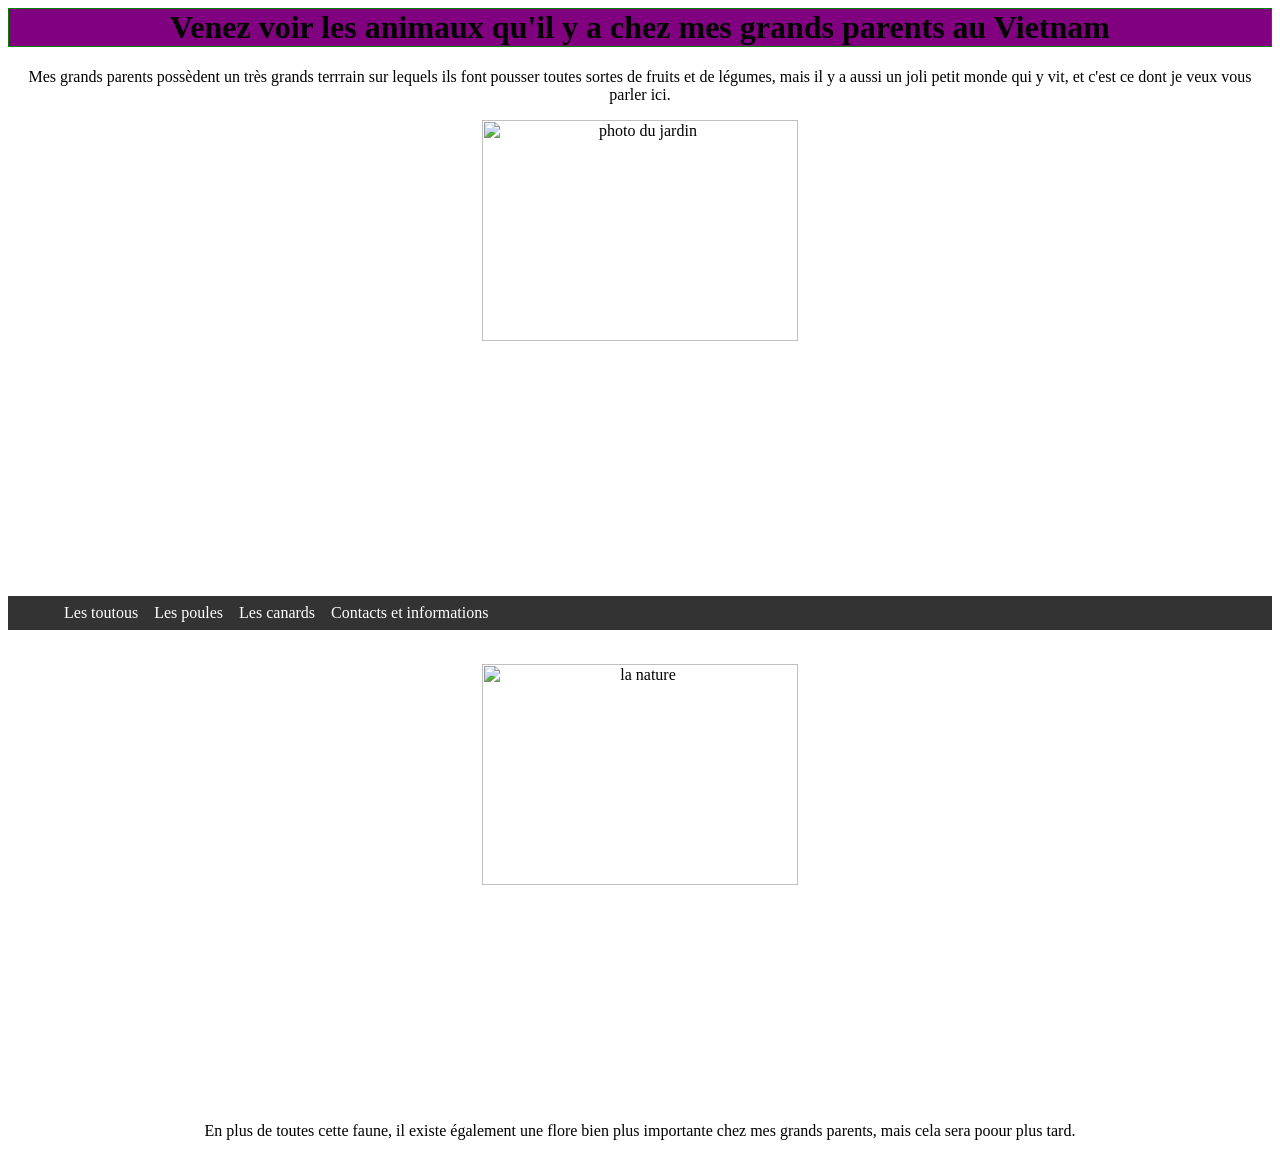
==== pages/index.html @ 086cb43b "Rename index.html to pages/index.html" ====
<html>
	<head>
		<title>
			Les animaux
		</title>
		 <link rel="stylesheet" href="style.css">
	</head>
	<body>
		<h1>Venez voir les animaux qu'il y a chez mes grands parents au Vietnam</h1>
		<p>Mes grands parents possèdent un très grands terrrain sur lequels ils font pousser toutes sortes de fruits et de légumes, mais il y a aussi un joli petit monde qui y vit, et c'est ce dont je veux vous parler ici.</p>
		<p align="center">
		<img src="pages/images/yard.jpg" style="width: 50%; height: auto;" alt="photo du jardin" title="entrée du jardin"/></p><br>
		  <nav class="navbar">
			   <ul class="nav-links">
				   <li><a href="pages/page1.html">Les toutous</a></li>
				   <li><a href="pages/page2.html">Les poules</a></li>
				   <li><a href="pages/page3.html">Les canards</a></li>
				   <li><a href="pages/contacts.html">Contacts et informations</a></li>
			   </ul>
			    <div class="hamburger">
					 <span></span>
					<span></span>
					<span></span>
				</div>
		  </nav><br>
		<p align="center">
		<img src="pages/images/nature.jpg" style="width: 50%; height: auto;" alt="la nature" title="photo de la nature au vietnam"/></p>
		<p>En plus de toutes cette faune, il existe également une flore bien plus importante chez mes grands parents, mais cela sera poour plus tard.</p>
	</body>
</html>
---- pages/style.css ----
h1 {
  text-align: center;
  color: black;
  background-color: purple;

  border: 1px solid green;
}
p { 
  text-align: center;
  color: black;
}
.navbar {
    display: flex;
    justify-content: space-between;
    align-items: center;
    background-color: #333;
    padding: 0.5em 1em;
    color: white;
}

.nav-links {
    list-style: none;
    display: flex;
    gap: 1em;
    margin: 0;
}

.nav-links a {
    text-decoration: none;
    color: white;
    transition: color 0.3s;
}

.nav-links a:hover {
    color: #00bcd4;
}

.hamburger {
    display: none;
    flex-direction: column;
    gap: 5px;
    cursor: pointer;
}

.hamburger span {
    width: 25px;
    height: 3px;
    background-color: white;
}
.bouton-accueil {
  display: inline-block;
  padding: 10px 20px;
  background-color: #0066cc;
  color: #ffffff;
  text-decoration: none;
  border-radius: 5px;
  font-weight: bold;
  transition: background-color 0.3s ease;
}

.bouton-accueil:hover {
  background-color: #004d99;
}
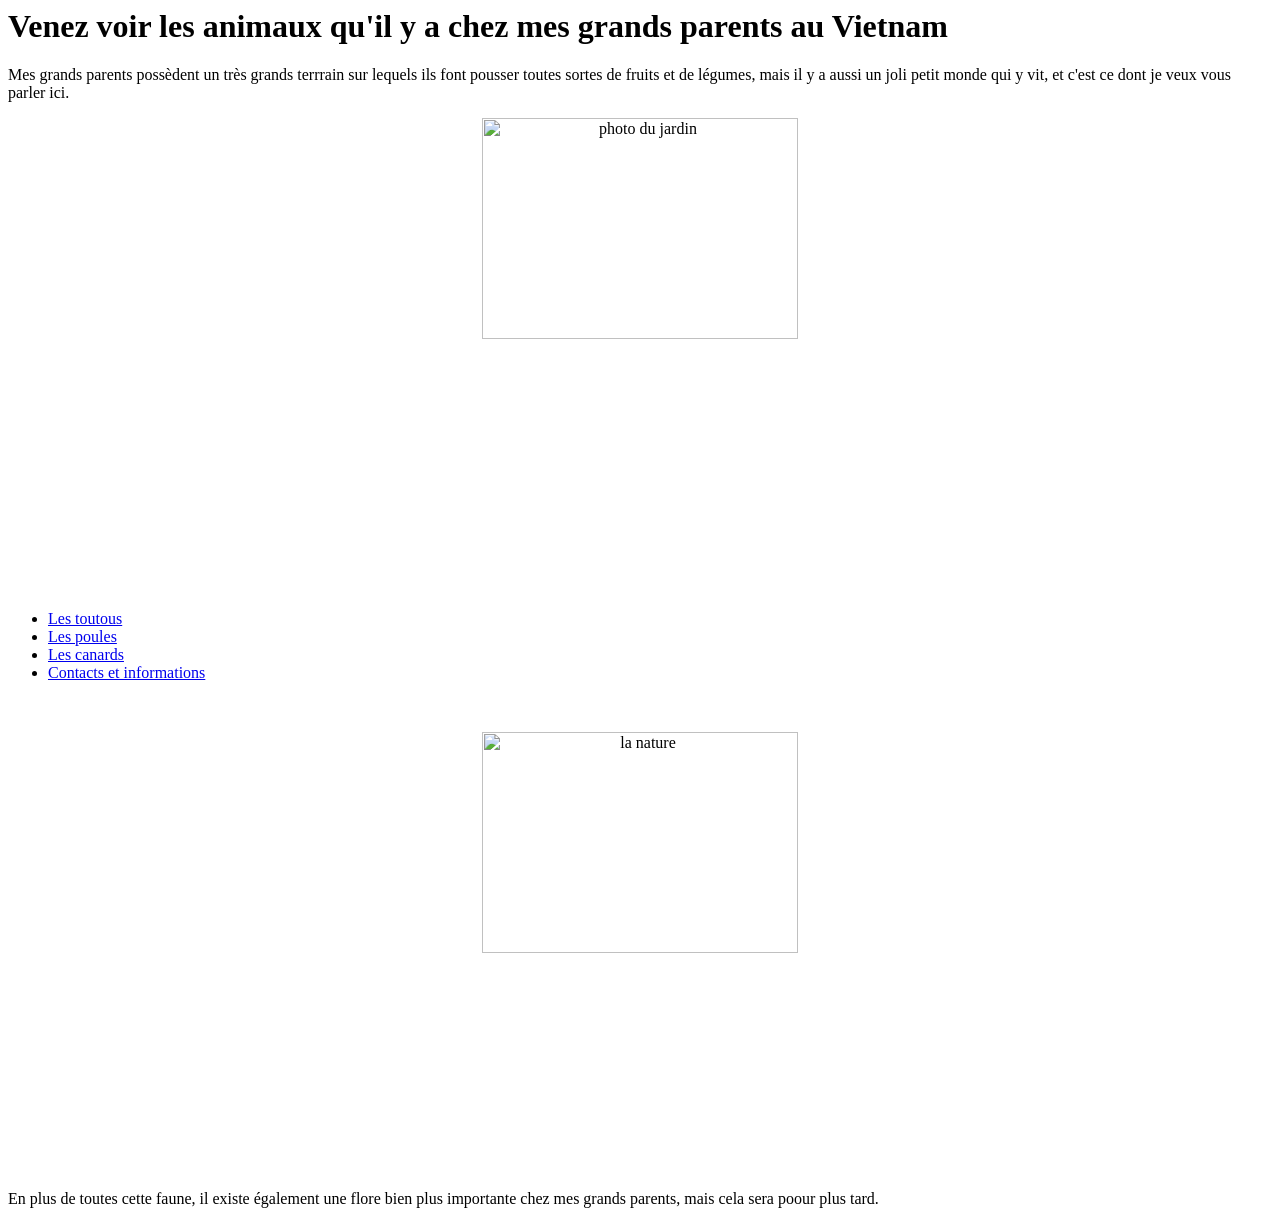
==== commit 62289106: "Fix stylesheet path and correct typos in index.html Updated the stylesheet link path and fixed minor" ====
--- a/pages/index.html
+++ b/pages/index.html
@@ -3,7 +3,7 @@
 		<title>
 			Les animaux
 		</title>
-		 <link rel="stylesheet" href="style.css">
+		 <link rel="stylesheet" href="pages/style.css">
 	</head>
 	<body>
 		<h1>Venez voir les animaux qu'il y a chez mes grands parents au Vietnam</h1>
